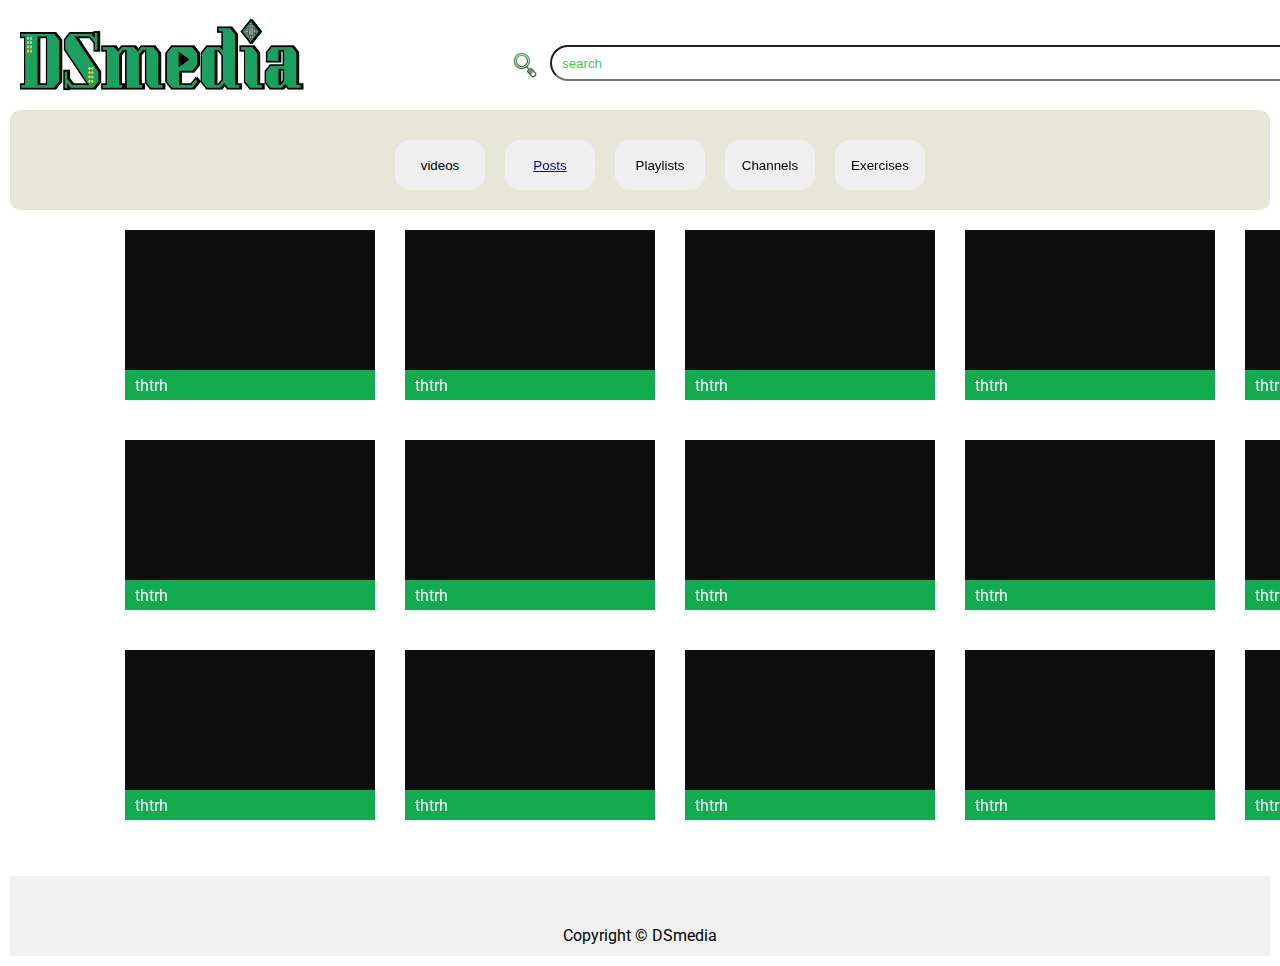
==== index.html @ a07afca6 "Initial commit" ====
<!DOCTYPE html>
<html>

<head>


  <meta charset="utf-8">
  <meta name="viewport" content="width=device-width">
  <title>www.DSmedia.com.br</title>
  <link rel="stylesheet" href="./css/placeholder.css">
<link rel="stylesheet" href="./css/barralateral.css">
  <link href="./css/style.css" rel="stylesheet" type="text/css" />
  <link rel="stylesheet" href="./css/scrollbar.css">
</head>

<body>

<header>
        
<a href="#">
<img src="./src/img-icons/Frame 1.png" height="100px" width="370px"></a>

<img src="./src/img-icons/icons8-search-64.png"  class="lupa">
<input type="text" class="campoDePesquisa" placeholder="search">
<img src="./src/img-icons/barra-lateral.png" class="barraLateral" >
</header>
<nav>
  <ol>
      <li><button>videos</button></li>
      <li><button><a href="./posts.html">Posts</a></button></li>
      <li><button>Playlists</button></li>
      <li><button>Channels</button></li>
      <li><button>Exercises</button></li>
  </ol>
</nav>
<main>

   <div class="listaDeVideos">

    <div class="video">
      <div class="playerVideo">
        <iframe width="560" height="315" src="https://www.youtube.com/embed/JeznW_7DlB0?si=yXaCBdFzX3miU2ow" title="YouTube video player" frameborder="0" allow="accelerometer; autoplay; clipboard-write; encrypted-media; gyroscope; picture-in-picture; web-share" allowfullscreen></iframe>
      </div>
      <p>thtrh</p>
    </div>
     
    <div class="video">
      <div class="playerVideo">
        <iframe width="560" height="315" src="https://www.youtube.com/embed/SiBw7os-_zI?si=gY_f5D1i9wnMRAjp" title="YouTube video player" frameborder="0" allow="accelerometer; autoplay; clipboard-write; encrypted-media; gyroscope; picture-in-picture; web-share" allowfullscreen></iframe>
      </div>
      <p>thtrh</p>
    </div>

    
    <div class="video">
      <div class="playerVideo">
        <iframe width="560" height="315" src="https://www.youtube.com/embed/wN0x9eZLix4?si=EHI9C9VCPDLgbLvk" title="YouTube video player" frameborder="0" allow="accelerometer; autoplay; clipboard-write; encrypted-media; gyroscope; picture-in-picture; web-share" allowfullscreen></iframe>
      </div>
      <p>thtrh</p>
    </div>
    <div class="video">
      <div class="playerVideo">
        <iframe width="560" height="315" src="https://www.youtube.com/embed/J9sfR6HN6BY?si=_8xSXnMHJ-_nerlL" title="YouTube video player" frameborder="0" allow="accelerometer; autoplay; clipboard-write; encrypted-media; gyroscope; picture-in-picture; web-share" allowfullscreen></iframe>
      </div>
      <p>thtrh</p>
    </div>
    <div class="video">
      <div class="playerVideo">
        <iframe width="560" height="315" src="https://www.youtube.com/embed/GXlckaGr0Eo?si=fk-N-VDfqHbuJYI9" title="YouTube video player" frameborder="0" allow="accelerometer; autoplay; clipboard-write; encrypted-media; gyroscope; picture-in-picture; web-share" allowfullscreen></iframe>
      </div>
      <p>thtrh</p>
    </div>
    <div class="video">
      <div class="playerVideo">
        <iframe width="560" height="315" src="https://www.youtube.com/embed/6Ff5ls0TXHU?si=bJgJejVrONx8KG7Q" title="YouTube video player" frameborder="0" allow="accelerometer; autoplay; clipboard-write; encrypted-media; gyroscope; picture-in-picture; web-share" allowfullscreen></iframe>
      </div>
      <p>thtrh</p>
    </div>
    <div class="video">
      <div class="playerVideo"></div>
      <p>thtrh</p>
    </div>
    <div class="video">
      <div class="playerVideo"></div>
      <p>thtrh</p>
    </div>
    <div class="video">
      <div class="playerVideo"></div>
      <p>thtrh</p>
    </div>
    <div class="video">
      <div class="playerVideo"></div>
      <p>thtrh</p>
    </div>
    <div class="video">
      <div class="playerVideo"></div>
      <p>thtrh</p>
    </div>
    <div class="video">
      <div class="playerVideo"></div>
      <p>thtrh</p>
    </div>
    <div class="video">
      <div class="playerVideo"></div>
      <p>thtrh</p>
    </div>
    <div class="video">
      <div class="playerVideo"></div>
      <p>thtrh</p>
    </div>
    <div class="video">
      <div class="playerVideo"></div>
      <p>thtrh</p>
    </div>
    <div class="video">
      <div class="playerVideo"></div>
      <p>thtrh</p>
    </div>
    <div class="video">
      <div class="playerVideo"></div>
      <p>thtrh</p>
    </div>
    <div class="video">
      <div class="playerVideo"></div>
      <p>thtrh</p>
    </div>


    <div class="video">
      <div class="playerVideo"></div>
      <p>thtrh</p>
    </div>

  
    <div class="video">
      <div class="playerVideo"></div>
      <p>thtrh</p>
    </div>

    

   </div>

</main>



<footer>
  <p translate="no"  align="center" id="alinhar">Copyright &copy DSmedia</p>
</footer>

</body>

</html>

<style>
  @import url('https://fonts.googleapis.com/css2?family=Poppins:wght@400;600&family=Roboto&display=swap');
</style>
---- css/placeholder.css ----
::-webkit-input-placeholder  { 
    color:#4C4; 
    position: absolute;
    left: 10px;
}
---- css/style.css ----
body{
    margin: 10px;
    background-color: #FFFFFF;
    font-family: 'Poppins', sans-serif;
    font-family: 'Roboto', sans-serif;
}

header {   
    height: 100px;
    display: flex;
    gap:10px;  
}

.barraLateral{
    width:50px;
    height:50px;
    position: absolute;
    top: 30px;
    left: 1800px;  
}

.campoDePesquisa {
    height: 30px;
    width: 950px;
    border-radius:30px ;
    position: relative;
    top: 35px;
    left: 100px;
}

.listaDeVideos{
  display: flex;
  background-color: rgb(255, 255, 255);
  gap:30px;
  margin-top: 10px;
  flex-wrap: wrap;
  justify-content: center;
  max-height: 640px;
  overflow-y: scroll;
} 

.video{
    background-color: rgb(19, 171, 80);
    height: 170px;
    width: 250px;
    margin-top: 10px;
}

.titulo{
   color: aquamarine;
}

.playerVideo{
    background-color: rgb(14, 14, 14);
    height: 140px;
    width: 250px;
}

.video p{
    color: rgb(254, 254, 254);
    margin-left: 10px;
    position: relative;
    top:-10px;
}

ol{ 
    background-color: rgb(231, 231, 217);
    height: 100px;
    display: flex;
    gap:20px;
    justify-content: center;
    border-radius: 10px;
    margin: auto;
}

li{
   height: 50px;
   width: 90px;
   position: relative;
   top: 30px;
   list-style: none;
   display: flex;
}

iframe{
    width: 100%;
    height: 100%;
}

button{
    width: 100%;
    height: 100%;
    border: none;
    border-radius:15px ;
}

img{
   position: relative;
   top: 1px;
   margin-left:10px ;
}

main{
   width: 1880px;
   display: block;
   margin: auto;
}

placeholder{
    margin-left: 100px;
}



.lupa{
    width: 30px;
    height: 30px;
    position: relative;
    top:40px;
    left: 100px;
}


footer{
    height: 80px;
    width: 100%px;
    background-color: rgb(241, 241, 241);
}

button:hover{
    background-color: rgb(40, 125, 40);
    color: rgb(255, 255, 255);
}

#alinhar{
   position: relative;
   top: 50px;
}
---- css/scrollbar.css ----
/* ===== Scrollbar CSS ===== */

*::-webkit-scrollbar {
	width: 12px;
	display: none;
}

*::-webkit-scrollbar-track {
	background: #f1e9e9;
	
}

*::-webkit-scrollbar-thumb {
	background-color: #1da671;
	border-radius: 10px;
	border: 3px solid #ffffff;
	
}
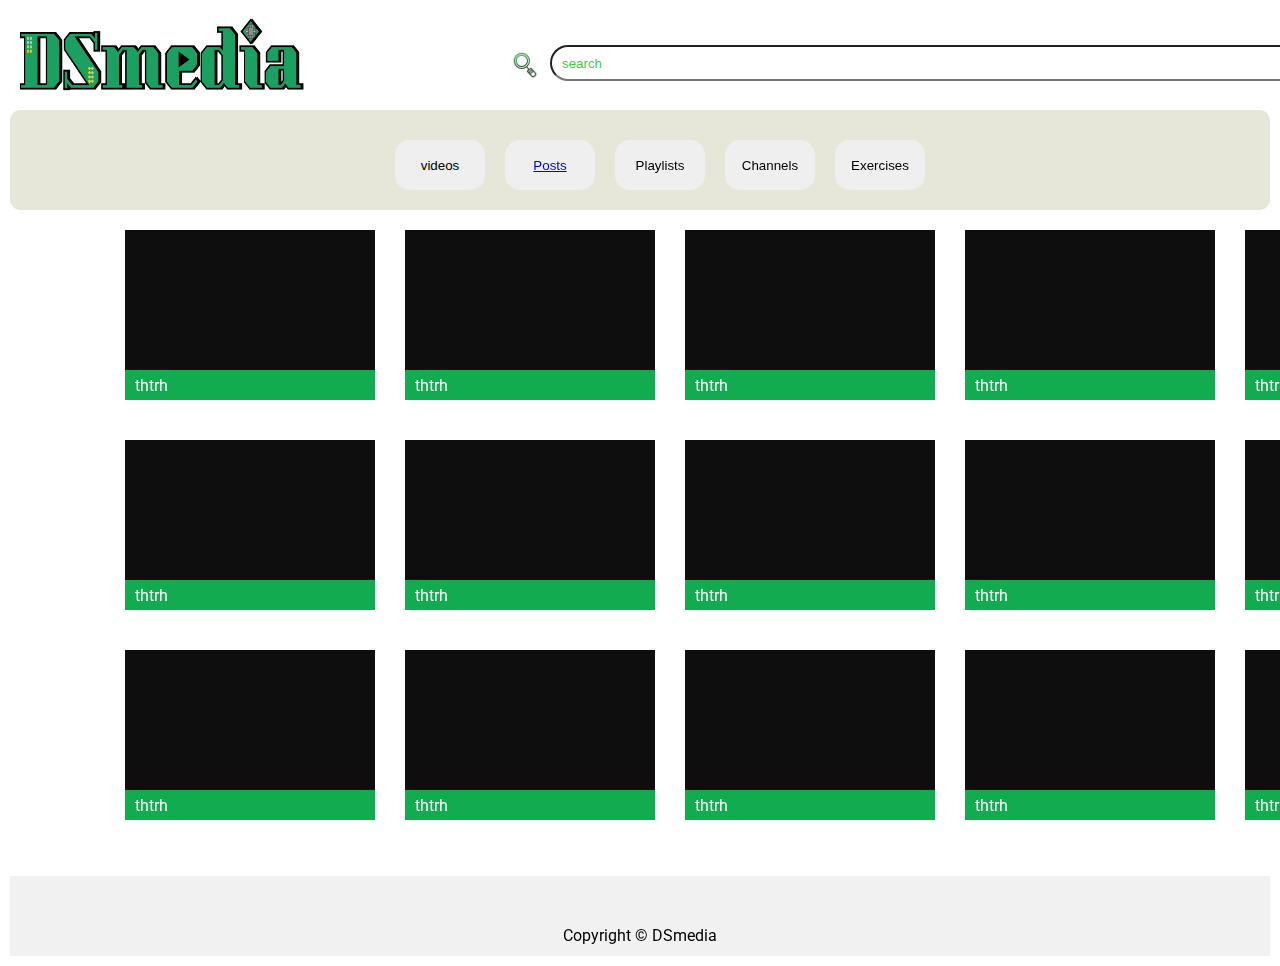
==== commit d9dbe756: "Iniciado criação da barra lateral" ====
--- a/index.html
+++ b/index.html
@@ -1,5 +1,5 @@
 <!DOCTYPE html>
-<html>
+<html lang="pt-br">
 
 <head>
 
@@ -21,8 +21,23 @@
 <img src="./src/img-icons/Frame 1.png" height="100px" width="370px"></a>
 
 <img src="./src/img-icons/icons8-search-64.png"  class="lupa">
-<input type="text" class="campoDePesquisa" placeholder="search">
-<img src="./src/img-icons/barra-lateral.png" class="barraLateral" >
+<input type="text" class="campoDePesquisa" placeholder="search">
+
+  <input type="checkbox" id="barraLateral">
+<label for="barraLateral">
+<img src="./src/img-icons/barra-lateral.png" class="barraLateral" >
+</label>
+
+<nav  class="navegar">
+
+<ul class="acessar">
+<li><a href=""class="links">Home</a></li>
+<li><a href=""class="links">Home</a></li>
+<li><a href=""class="links">About</a></li>
+</ul>
+  jsjsjsjdjjdjdjdjdjjdjd
+</nav>
+  
 </header>
 <nav>
   <ol>
--- a/css/barralateral.css
+++ b/css/barralateral.css
@@ -0,0 +1,36 @@
+.acessar{
+    list-style:none;
+}
+
+.links{
+  text-decoration:none; 
+  color:white;
+  padding:20px 287px;
+  display:block;
+  background-color:green;
+  margin-left:-40px;
+  padding-left:20px; 
+  
+}
+
+.links:hover{
+    background-color:#32CD32;   
+  color:black;
+}
+
+input[type="checkbox"]{
+    display:none;
+}
+
+.navegar{
+    height:1000px;
+    width:350px;
+    position:absolute;
+    left:-350px;
+    background-color:#98FB98;  
+  margin-top:-10px;
+}
+
+input[type="checkbox"]:checked ~ nav{
+    transform:translateX(350px);
+}
--- a/css/style.css
+++ b/css/style.css
@@ -123,7 +123,7 @@
 
 footer{
     height: 80px;
-    width: 100%px;
+    width: 100%;
     background-color: rgb(241, 241, 241);
 }
 
